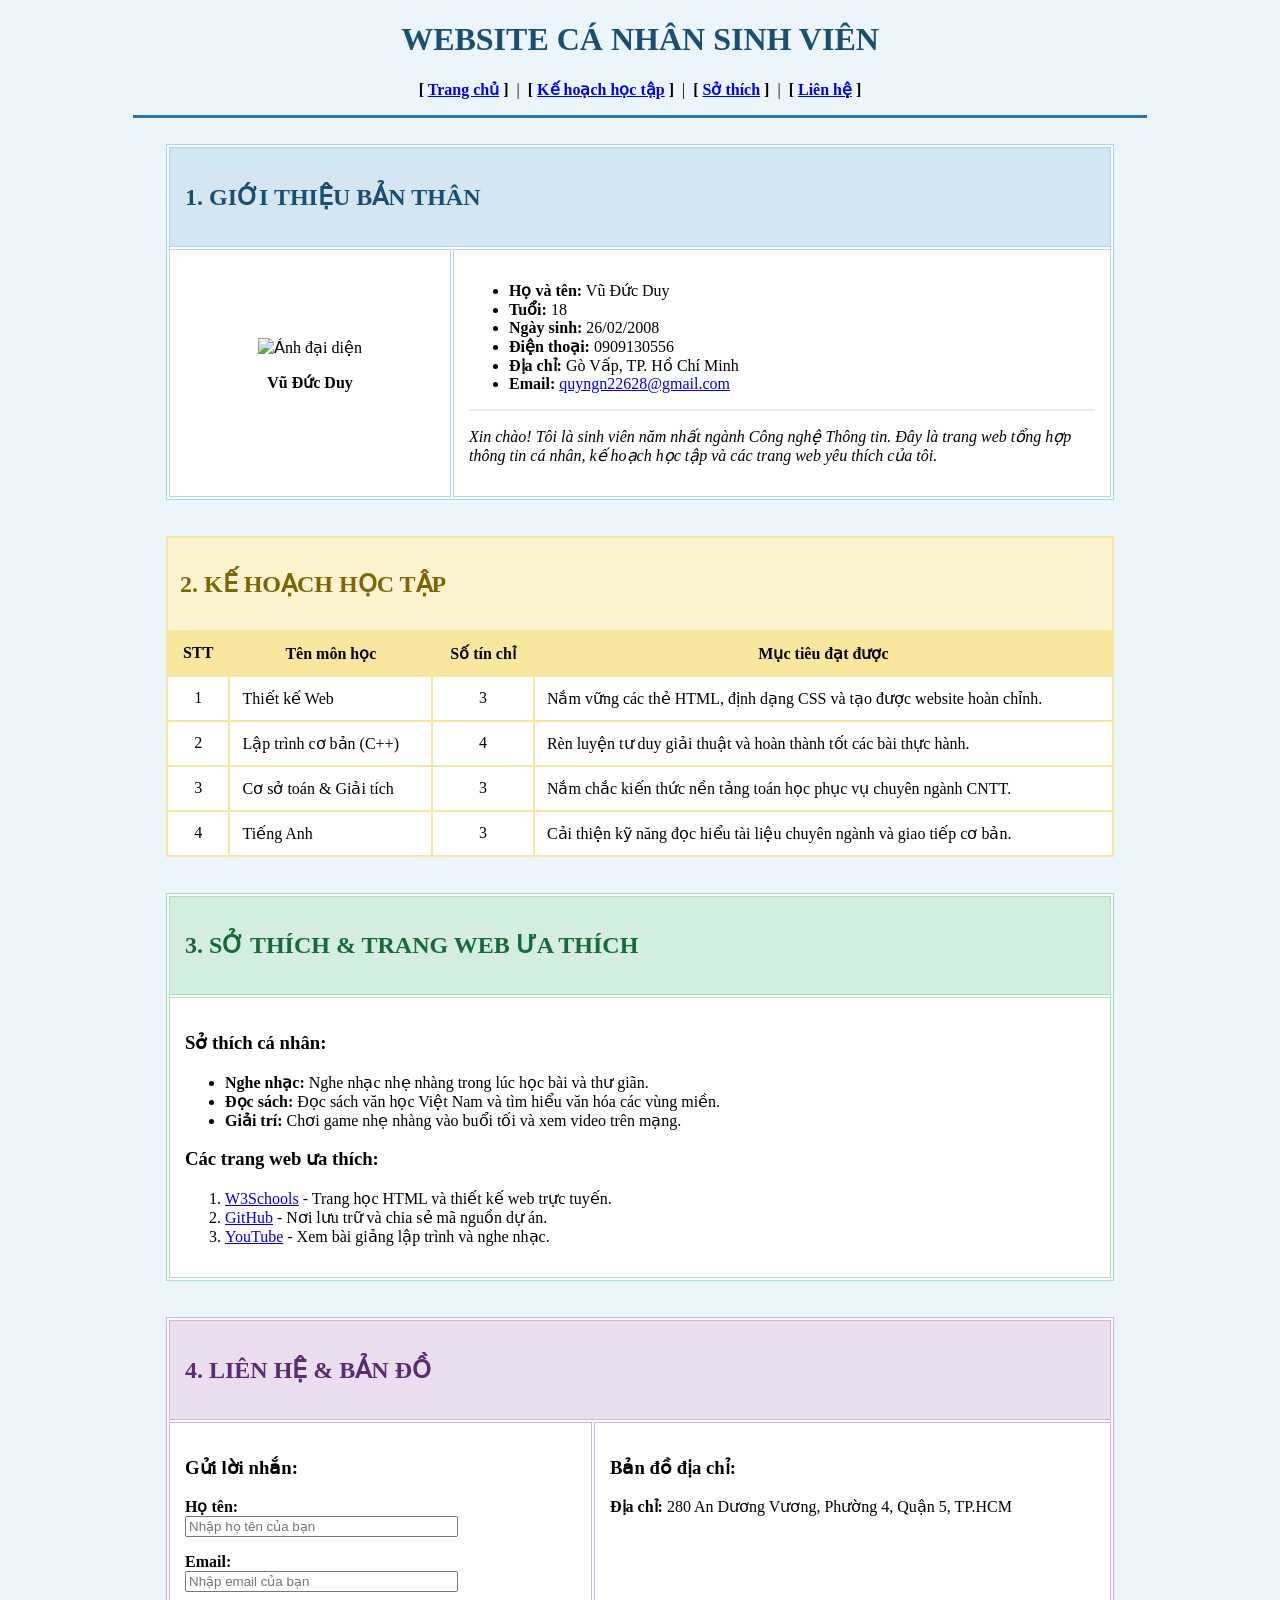
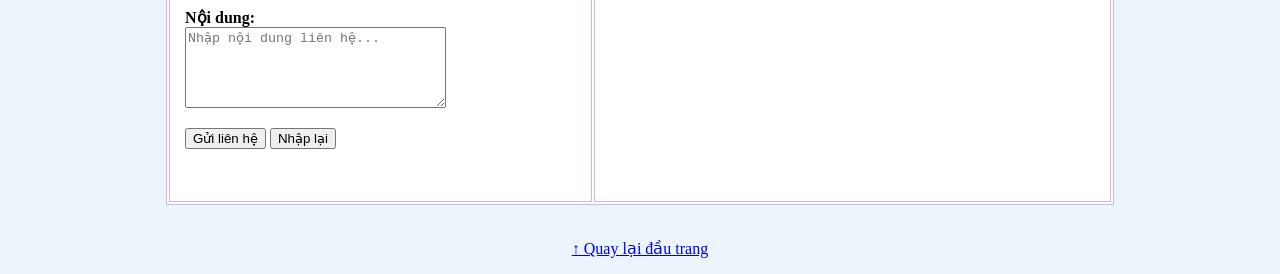
==== index.html @ 631a3c11 "Rename web_index.html to index.html" ====
﻿<!DOCTYPE html>
<html lang="vi">
<head>
    <meta charset="UTF-8">
    <title>Website Cá Nhân</title>
</head>
<body bgcolor="#EBF5FB">

    <!-- PHẦN ĐẦU TRANG & MENU ĐIỀU HƯỚNG (Bấm vào sẽ trượt đến từng mục) -->
    <center>
        <h1><font color="#1B4F72">WEBSITE CÁ NHÂN SINH VIÊN</font></h1>
        <p>
            <b>[ <a href="#trangchu">Trang chủ</a> ]</b> &nbsp;|&nbsp;
            <b>[ <a href="#kehoach">Kế hoạch học tập</a> ]</b> &nbsp;|&nbsp;
            <b>[ <a href="#sothich">Sở thích</a> ]</b> &nbsp;|&nbsp;
            <b>[ <a href="#lienhe">Liên hệ</a> ]</b>
        </p>
        <hr width="80%" size="3" color="#2874A6">
    </center>

    <br>

    <!-- 1. MỤC TRANG CHỦ: GIỚI THIỆU BẢN THÂN -->
    <table id="trangchu" width="75%" align="center" cellpadding="15" bgcolor="#FFFFFF" border="1" bordercolor="#AED6F1">
        <tr bgcolor="#D4E6F1">
            <td colspan="2"><h2><font color="#1B4F72">1. GIỚI THIỆU BẢN THÂN</font></h2></td>
        </tr>
        <tr>
            <td width="30%" align="center">
                <img src="https://cdn-icons-png.flaticon.com/512/3135/3135789.png" width="150" height="150" alt="Ảnh đại diện">
                <p><b>Vũ Đức Duy</b></p>
            </td>
            <td width="70%">
                <ul>
                    <li><b>Họ và tên:</b> Vũ Đức Duy</li>
                    <li><b>Tuổi:</b> 18</li>
                    <li><b>Ngày sinh:</b> 26/02/2008</li>
                    <li><b>Điện thoại:</b> 0909130556</li>
                    <li><b>Địa chỉ:</b> Gò Vấp, TP. Hồ Chí Minh</li>
                    <li><b>Email:</b> <a href="mailto:quyngn22628@gmail.com">quyngn22628@gmail.com</a></li>
                </ul>
                <hr color="#EAECEE">
                <p><i>Xin chào! Tôi là sinh viên năm nhất ngành Công nghệ Thông tin. Đây là trang web tổng hợp thông tin cá nhân, kế hoạch học tập và các trang web yêu thích của tôi.</i></p>
            </td>
        </tr>
    </table>

    <br><br>

    <!-- 2. MỤC KẾ HOẠCH HỌC TẬP -->
    <table id="kehoach" width="75%" align="center" border="1" cellpadding="12" cellspacing="0" bgcolor="#FFFFFF" bordercolor="#F9E79F">
        <tr bgcolor="#FCF3CF">
            <td colspan="4"><h2><font color="#7D6608">2. KẾ HOẠCH HỌC TẬP</font></h2></td>
        </tr>
        <tr bgcolor="#F9E79F">
            <th>STT</th>
            <th>Tên môn học</th>
            <th>Số tín chỉ</th>
            <th>Mục tiêu đạt được</th>
        </tr>
        <tr>
            <td align="center">1</td>
            <td>Thiết kế Web</td>
            <td align="center">3</td>
            <td>Nắm vững các thẻ HTML, định dạng CSS và tạo được website hoàn chỉnh.</td>
        </tr>
        <tr>
            <td align="center">2</td>
            <td>Lập trình cơ bản (C++)</td>
            <td align="center">4</td>
            <td>Rèn luyện tư duy giải thuật và hoàn thành tốt các bài thực hành.</td>
        </tr>
        <tr>
            <td align="center">3</td>
            <td>Cơ sở toán & Giải tích</td>
            <td align="center">3</td>
            <td>Nắm chắc kiến thức nền tảng toán học phục vụ chuyên ngành CNTT.</td>
        </tr>
        <tr>
            <td align="center">4</td>
            <td>Tiếng Anh</td>
            <td align="center">3</td>
            <td>Cải thiện kỹ năng đọc hiểu tài liệu chuyên ngành và giao tiếp cơ bản.</td>
        </tr>
    </table>

    <br><br>

    <!-- 3. MỤC SỞ THÍCH & TRANG WEB ƯA THÍCH -->
    <table id="sothich" width="75%" align="center" cellpadding="15" bgcolor="#FFFFFF" border="1" bordercolor="#A9DFBF">
        <tr bgcolor="#D4EFDF">
            <td><h2><font color="#186A3B">3. SỞ THÍCH & TRANG WEB ƯA THÍCH</font></h2></td>
        </tr>
        <tr>
            <td>
                <h3>Sở thích cá nhân:</h3>
                <ul>
                    <li><b>Nghe nhạc:</b> Nghe nhạc nhẹ nhàng trong lúc học bài và thư giãn.</li>
                    <li><b>Đọc sách:</b> Đọc sách văn học Việt Nam và tìm hiểu văn hóa các vùng miền.</li>
                    <li><b>Giải trí:</b> Chơi game nhẹ nhàng vào buổi tối và xem video trên mạng.</li>
                </ul>

                <h3>Các trang web ưa thích:</h3>
                <ol>
                    <li><a href="https://www.w3schools.com" target="_blank">W3Schools</a> - Trang học HTML và thiết kế web trực tuyến.</li>
                    <li><a href="https://github.com" target="_blank">GitHub</a> - Nơi lưu trữ và chia sẻ mã nguồn dự án.</li>
                    <li><a href="https://www.youtube.com" target="_blank">YouTube</a> - Xem bài giảng lập trình và nghe nhạc.</li>
                </ol>
            </td>
        </tr>
    </table>

    <br><br>

    <!-- 4. MỤC LIÊN HỆ & BẢN ĐỒ -->
    <table id="lienhe" width="75%" align="center" cellpadding="15" bgcolor="#FFFFFF" border="1" bordercolor="#D2B4DE">
        <tr bgcolor="#EBDEF0">
            <td colspan="2"><h2><font color="#5B2C6F">4. LIÊN HỆ & BẢN ĐỒ</font></h2></td>
        </tr>
        <tr>
            <td width="45%" valign="top">
                <h3>Gửi lời nhắn:</h3>
                <form>
                    <p><b>Họ tên:</b><br><input type="text" size="32" placeholder="Nhập họ tên của bạn"></p>
                    <p><b>Email:</b><br><input type="email" size="32" placeholder="Nhập email của bạn"></p>
                    <p><b>Nội dung:</b><br><textarea rows="5" cols="30" placeholder="Nhập nội dung liên hệ..."></textarea></p>
                    <p>
                        <input type="submit" value="Gửi liên hệ">
                        <input type="reset" value="Nhập lại">
                    </p>
                </form>
            </td>
            <td width="55%" valign="top">
                <h3>Bản đồ địa chỉ:</h3>
                <p><b>Địa chỉ:</b> 280 An Dương Vương, Phường 4, Quận 5, TP.HCM</p>
                <iframe src="https://www.google.com/maps/embed?pb=!1m18!1m12!1m3!1d3919.650665493541!2d106.67998247480467!3d10.761383189386464!2m3!1f0!2f0!3f0!3m2!1i1024!2i768!4f13.1!3m3!1m2!1s0x31752f1b8a072901%3A0x2fb4502ebd044212!2zVHLGsOG7nW5nIMSQ4bqhaSBo4buNYyBTxrAgcGjhuqFtIFRow6BuaCBwaOG7kSBI4buTIENow60gTWluaA!5e0!3m2!1svi!2s!4v1700000000000"
                        width="100%" height="250" frameborder="0">
                </iframe>
            </td>
        </tr>
    </table>

    <br>
    <center>
        <p><a href="#">&#8593; Quay lại đầu trang</a></p>
    </center>

</body>
</html>
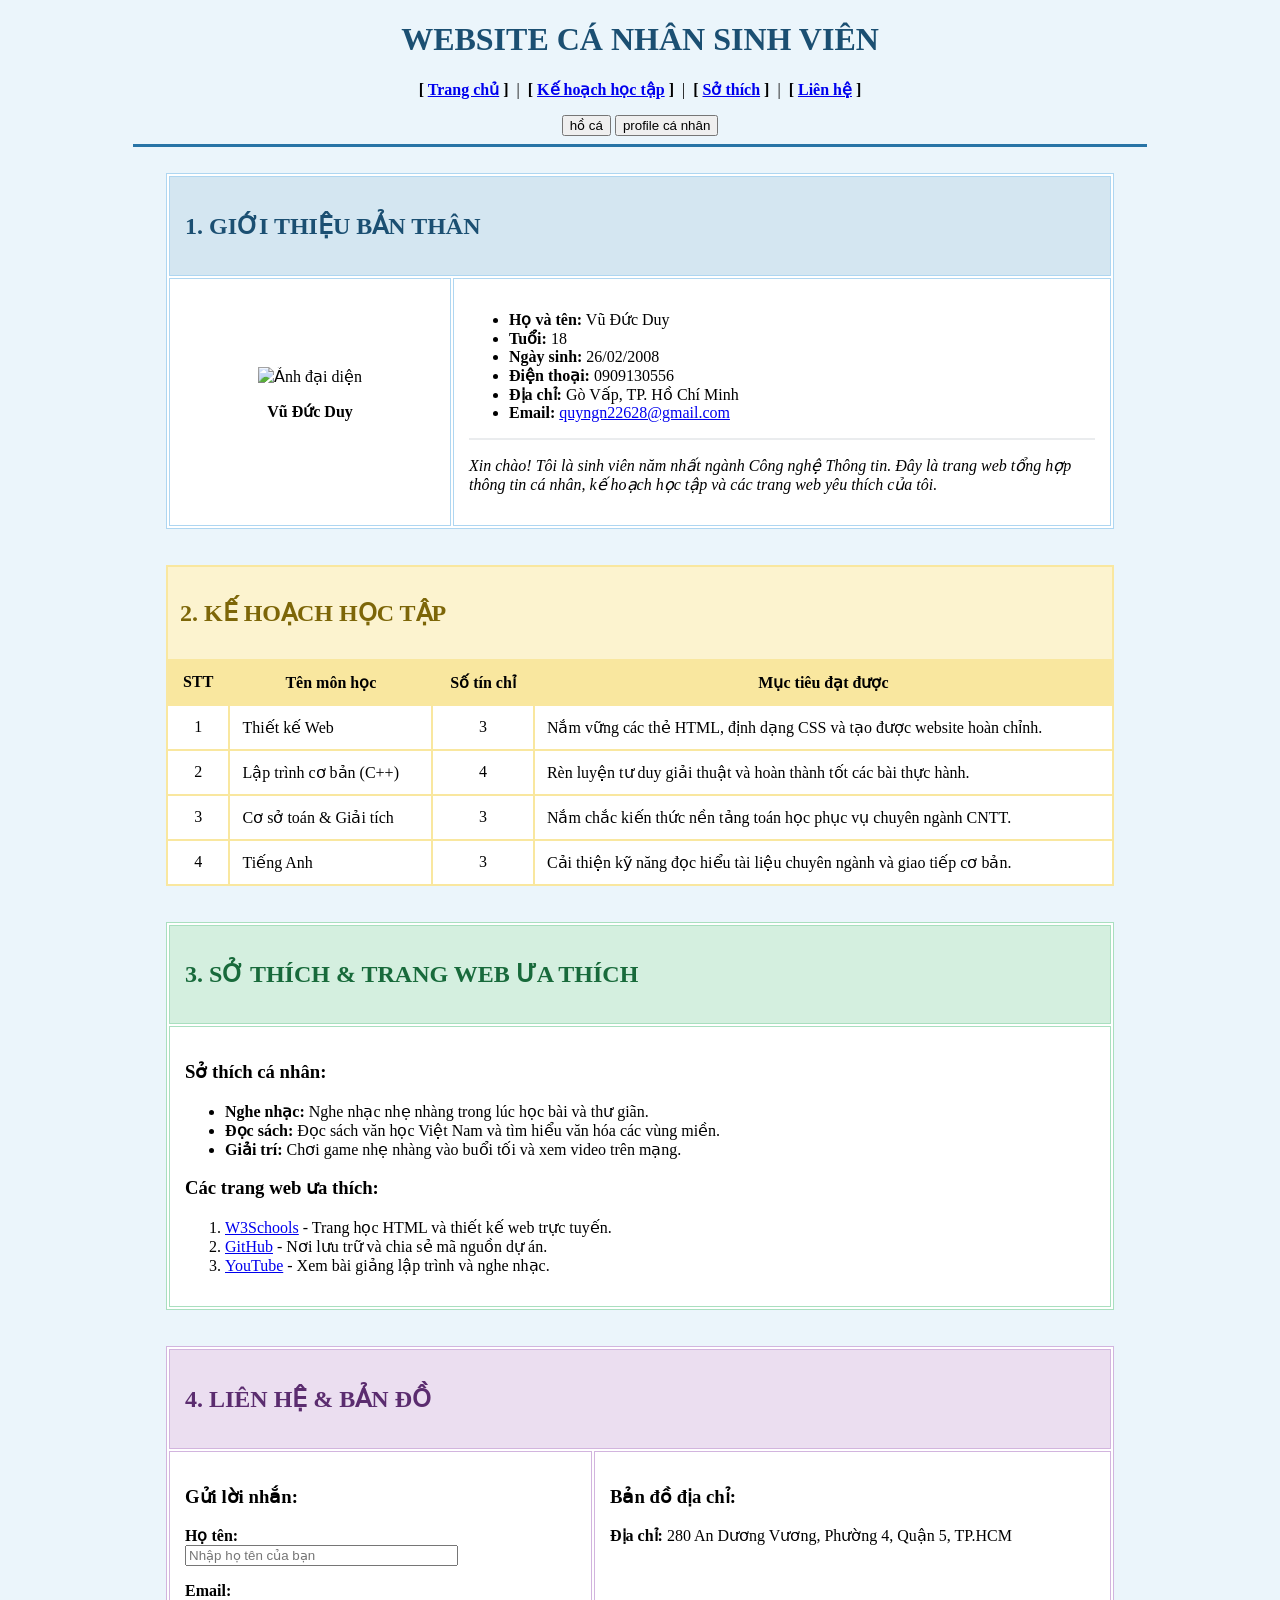
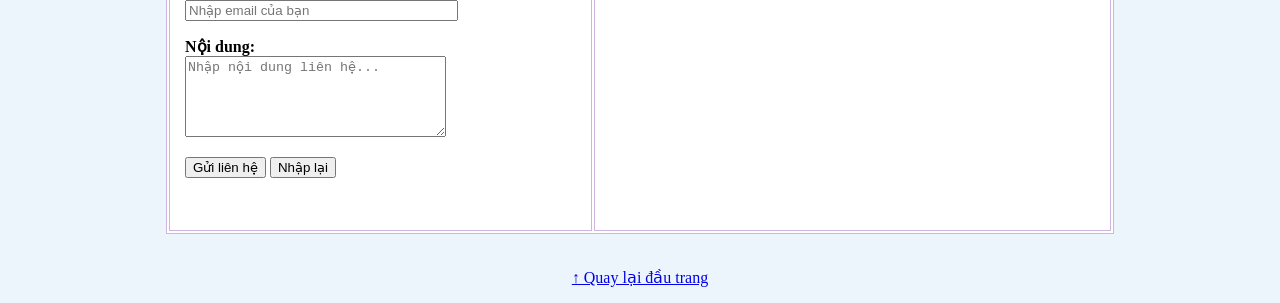
==== commit 2713acc5: "Update index.html" ====
--- a/index.html
+++ b/index.html
@@ -15,6 +15,12 @@
             <b>[ <a href="#sothich">Sở thích</a> ]</b> &nbsp;|&nbsp;
             <b>[ <a href="#lienhe">Liên hệ</a> ]</b>
         </p>
+        <button type="button" onclick="window.location.href='card.html'">
+      hồ cá
+    </button>
+    <button type="button" onclick="window.location.href='heart.html'">
+        profile cá nhân
+    </button>
         <hr width="80%" size="3" color="#2874A6">
     </center>
 
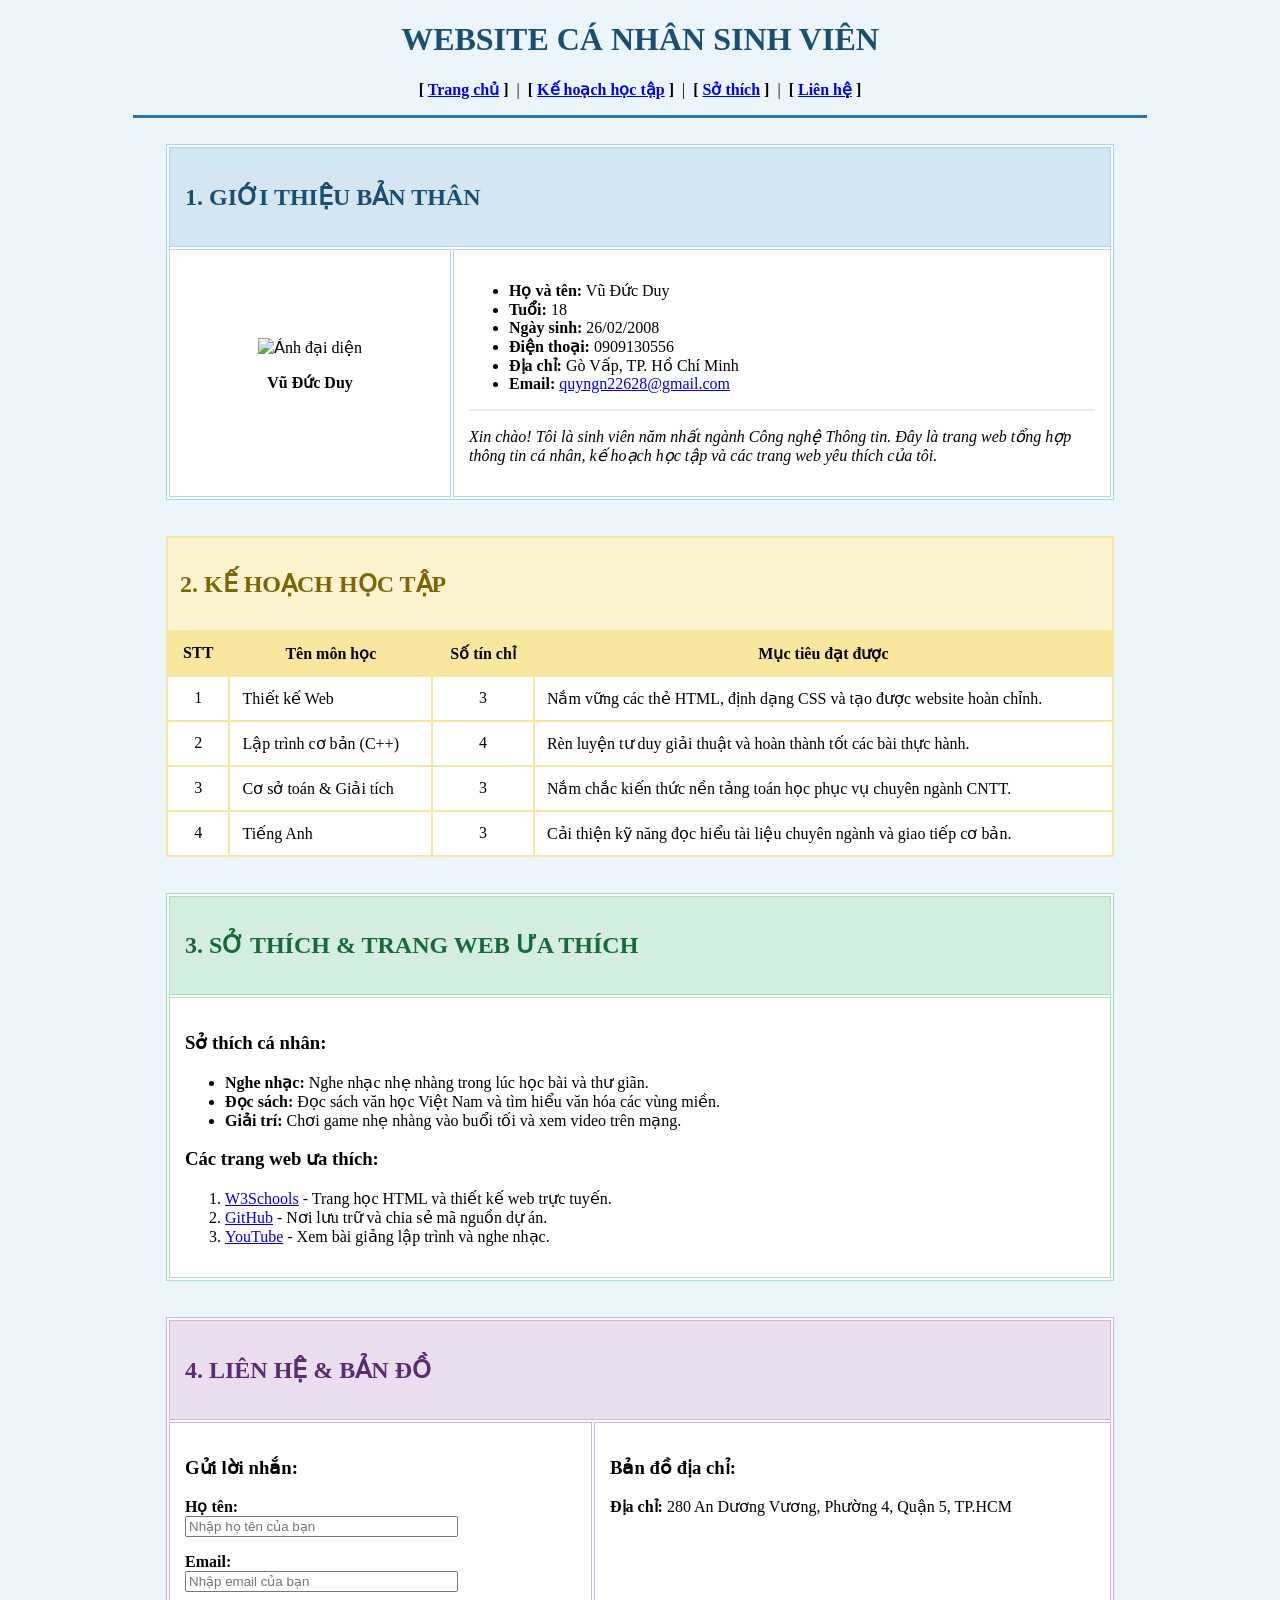
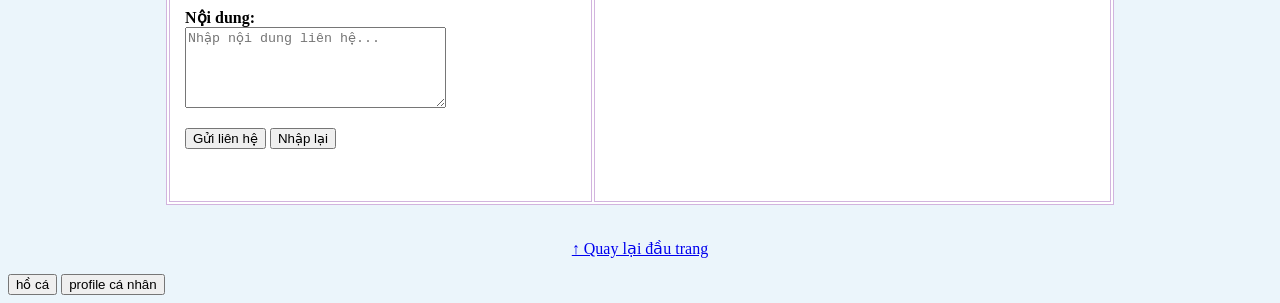
==== commit 3ee45999: "Update index.html" ====
--- a/index.html
+++ b/index.html
@@ -15,12 +15,6 @@
             <b>[ <a href="#sothich">Sở thích</a> ]</b> &nbsp;|&nbsp;
             <b>[ <a href="#lienhe">Liên hệ</a> ]</b>
         </p>
-        <button type="button" onclick="window.location.href='card.html'">
-      hồ cá
-    </button>
-    <button type="button" onclick="window.location.href='heart.html'">
-        profile cá nhân
-    </button>
         <hr width="80%" size="3" color="#2874A6">
     </center>
 
@@ -150,6 +144,12 @@
     <center>
         <p><a href="#">&#8593; Quay lại đầu trang</a></p>
     </center>
+    <button type="button" onclick="window.location.href='card.html'">
+      hồ cá
+    </button>
+    <button type="button" onclick="window.location.href='heart.html'">
+        profile cá nhân
+    </button>
 
 </body>
 </html>
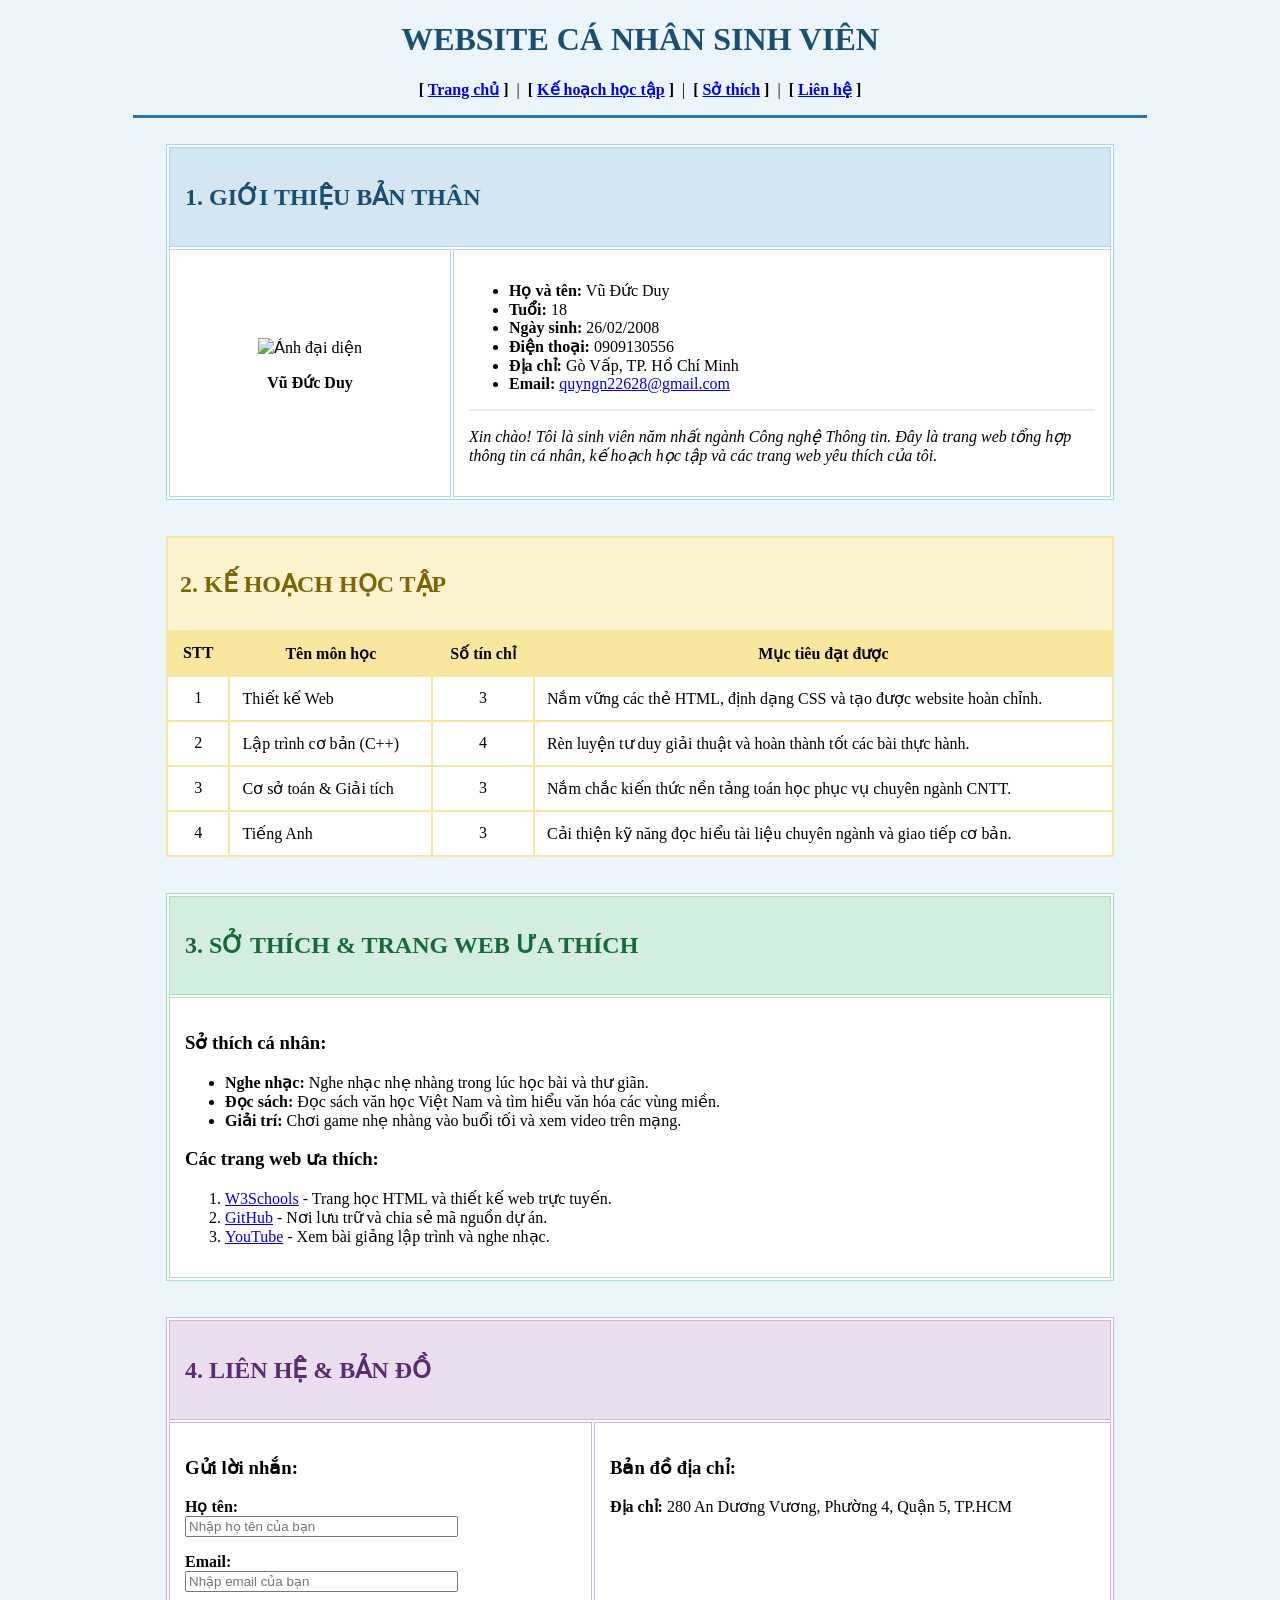
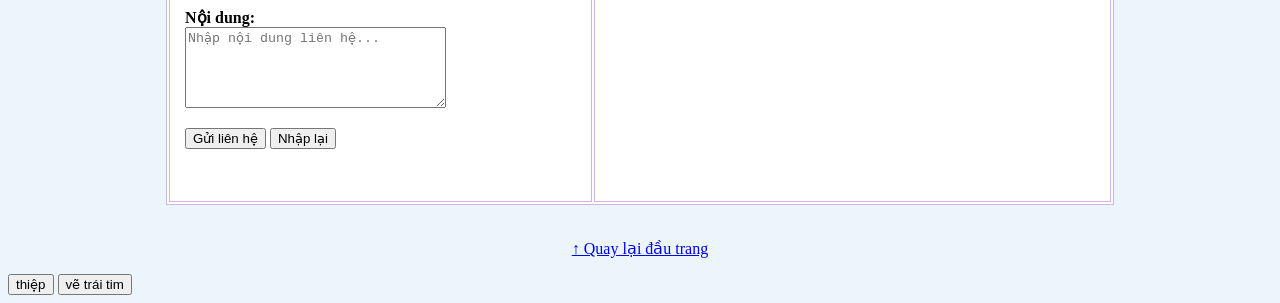
==== commit c4dbf309: "Update index.html" ====
--- a/index.html
+++ b/index.html
@@ -145,10 +145,10 @@
         <p><a href="#">&#8593; Quay lại đầu trang</a></p>
     </center>
     <button type="button" onclick="window.location.href='card.html'">
-      hồ cá
+      thiệp
     </button>
     <button type="button" onclick="window.location.href='heart.html'">
-        profile cá nhân
+        vẽ trái tim
     </button>
 
 </body>
